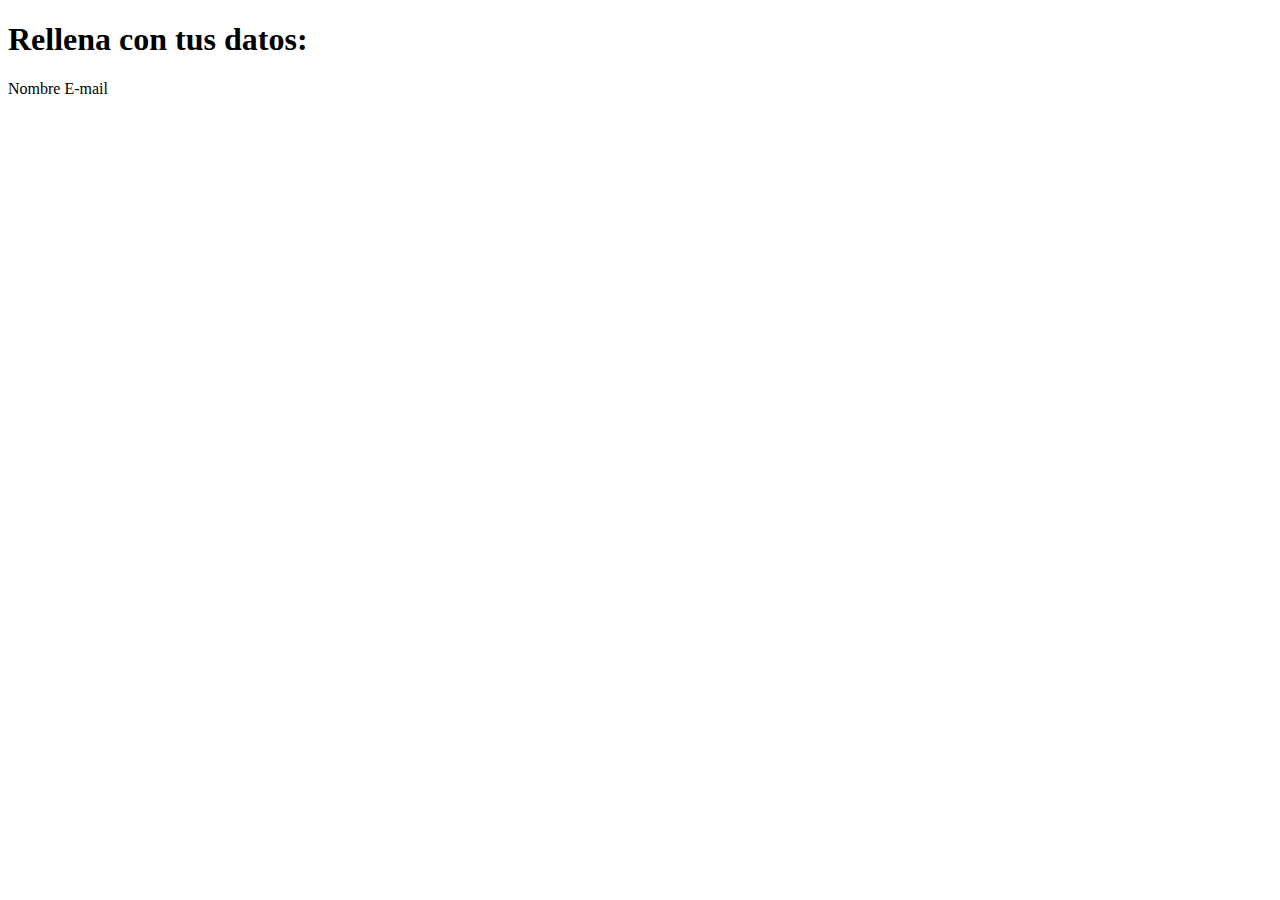
==== secciones/formulario.html @ 707e20ba "initial commit" ====
<!DOCTYPE html>
<html lang="en">
<head>
    <meta charset="UTF-8">
    <title>Document</title>
    <link rel="stylesheet" href="estilos/style.css">
</head>
<body id="fondoentero">
    <h1>Rellena con tus datos:</h1>
    <span id="nombre-form">Nombre</span>

    <span id="correo-form">E-mail</span>
</body>
</html>
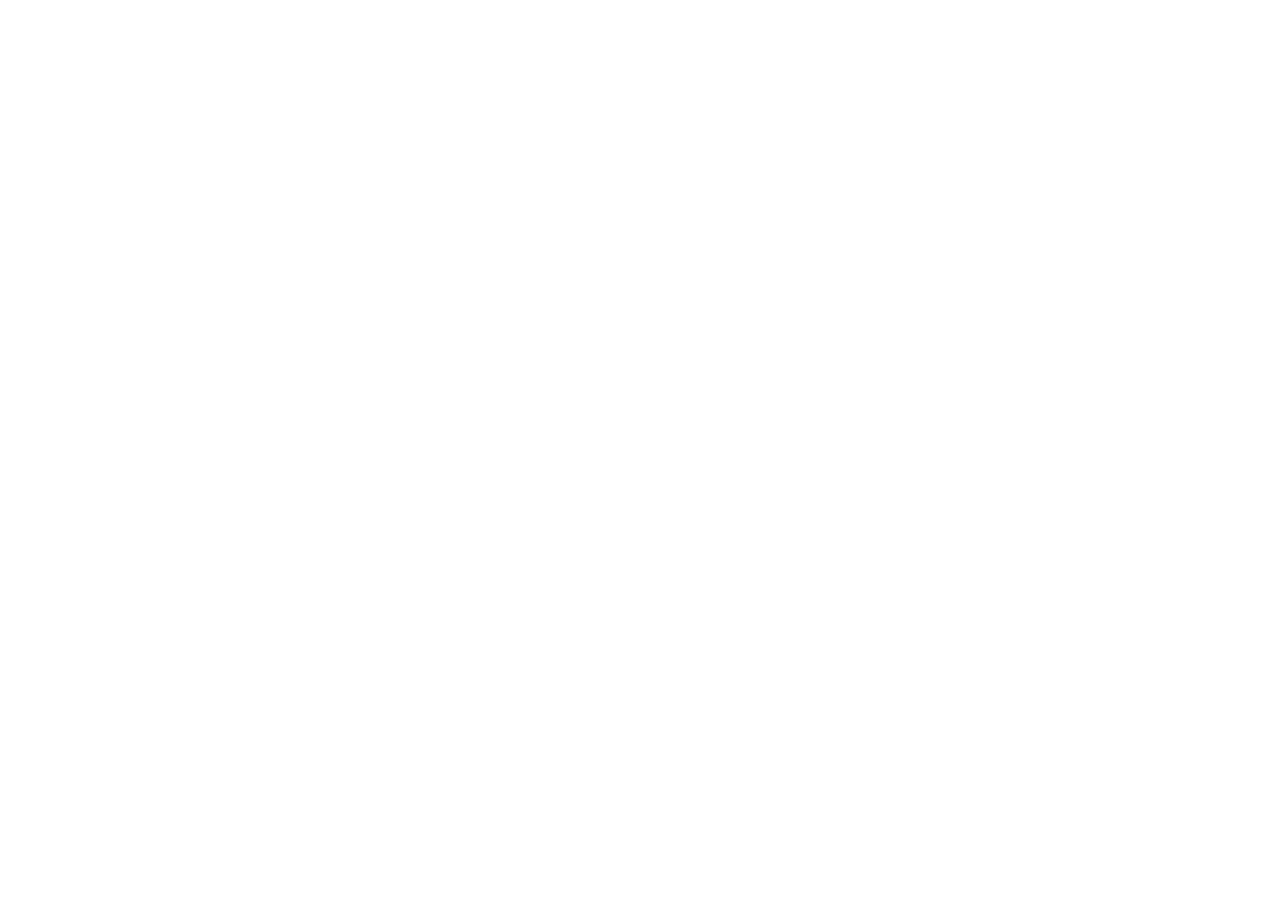
==== commit 89db9364: "add changes" ====
--- a/secciones/formulario.html
+++ b/secciones/formulario.html
@@ -3,12 +3,15 @@
 <head>
     <meta charset="UTF-8">
     <title>Document</title>
-    <link rel="stylesheet" href="estilos/style.css">
+    <link rel="stylesheet" href="../estilos/style.css">
 </head>
-<body id="fondoentero">
+<body>
+    <div id="pag">
     <h1>Rellena con tus datos:</h1>
     <span id="nombre-form">Nombre</span>
 
     <span id="correo-form">E-mail</span>
+    
+</div>
 </body>
 </html>--- a/estilos/style.css
+++ b/estilos/style.css
@@ -0,0 +1,142 @@
+
+  * {
+    box-sizing: border-box;
+    margin: 0;
+    padding: 0;
+    color:white;
+  }
+  
+  #fondoentero{
+    background-color:#465631;
+}
+
+#logo{  
+    background-image: url("../imagenes/logo_footer.jpg");
+    width:20rem;
+    height:6rem;
+    background-position: left;
+    background-repeat: no-repeat;
+    float: left;
+}
+
+/*Aside style */
+aside p,a {
+    display: inline-block;
+    
+}
+
+aside {
+    display: inline-block;
+    background-color: white;
+    opacity: 0.5;
+    width: 100%;
+    height: 5%;
+    text-align: center;
+}
+
+header {
+    text-align: right;
+    width:100%;
+    height: 20%;
+  }
+
+nav li {
+    margin: 35px;
+    display: inline;
+    color: white;
+    list-style: none;
+}
+
+nav li a {
+color: white;
+padding-top:2%;
+}
+
+#fondoEntero{
+    background-color:#465631;
+    background-size: cover;
+}
+#primer_sector {
+    background-image: url("../imagenes/fondo_seccion_uno.jpg");
+    background-repeat: no-repeat;
+    background-size: cover;
+    background-position: center;
+    width: fit-content;
+    height: 100vh;
+    text-align: center;
+    padding-bottom: 10%;
+    color: white;
+    font-size: 1em;
+    font-family: 'Roboto', sans-serif;
+    font-weight: 150;
+    text-shadow: 2px 2px 2px black;
+
+}
+
+#inky_texto h2{
+    padding-top:5em;
+}
+
+.imagenes ul {
+    margin: 20px 0;
+}
+
+.imagenes ul li {
+    display:inline-block;
+    width: 33%;
+    height: 100%;
+    vertical-align: text-top;
+    padding: 0 15px;
+    color: white;
+    text-align: center;
+}
+
+.imagenes ul li:not(:last-child) {
+    border-right: 1px solid white;
+}
+
+.imagenes ul li img {
+    width: 100%;
+    height: 600px;
+    object-fit: cover;
+}
+
+.imagenes ul li p {
+    padding: 10px;
+}
+
+.peopleComments {
+    display:inline-block;
+}
+.peopleComments li {
+    width: 33%;
+    display:inline-block;
+    text-align: center;
+    padding: 10px;
+}
+.peopleComments li img {
+    width: 300px;
+    height: 500px;
+    object-fit: cover;
+}
+
+.formulario{
+    text-align: center;
+    margin-bottom: 30px;
+    margin-top: 30px;
+}
+
+footer {
+    border-top:1px solid white;
+    margin-top:32px;
+    padding: 32px;
+    font-size: 20px;
+}
+
+footer li {
+    list-style: none;
+}
+
+footer p {
+    margin-top:15px;
+}
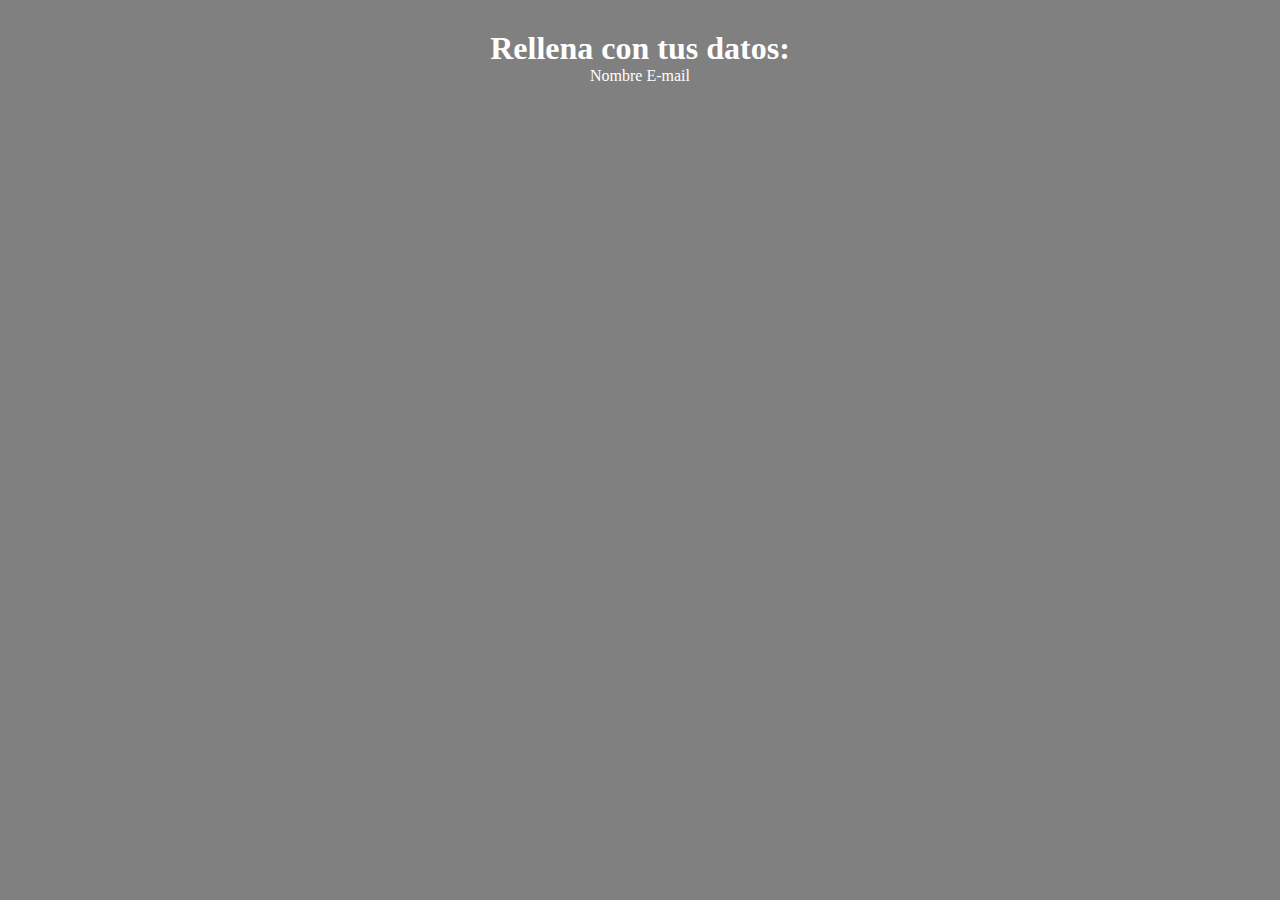
==== commit a1369e39: "final" ====
--- a/secciones/formulario.html
+++ b/secciones/formulario.html
@@ -1,17 +1,20 @@
 <!DOCTYPE html>
 <html lang="en">
+
 <head>
     <meta charset="UTF-8">
     <title>Document</title>
     <link rel="stylesheet" href="../estilos/style.css">
 </head>
-<body>
+
+<body class="formulario">
     <div id="pag">
-    <h1>Rellena con tus datos:</h1>
-    <span id="nombre-form">Nombre</span>
+        <h1>Rellena con tus datos:</h1>
+        <span id="nombre-form">Nombre</span>
 
-    <span id="correo-form">E-mail</span>
-    
-</div>
+        <span id="correo-form">E-mail</span>
+
+    </div>
 </body>
+
 </html>--- a/estilos/style.css
+++ b/estilos/style.css
@@ -5,15 +5,11 @@
     padding: 0;
     color:white;
   }
-  
-  #fondoentero{
-    background-color:#465631;
-}
 
 #logo{  
-    background-image: url("../imagenes/logo_footer.jpg");
+    background-image: url("../imagenes/logoo.png");
     width:20rem;
-    height:6rem;
+    height: 100px;
     background-position: left;
     background-repeat: no-repeat;
     float: left;
@@ -25,12 +21,12 @@
     
 }
 
-aside {
+.probaelrefugio {
     display: inline-block;
     background-color: white;
-    opacity: 0.5;
-    width: 100%;
-    height: 5%;
+    background-color: rgba(131, 131, 131, 0.8);
+    width: 100%;
+    height: 50px;
     text-align: center;
 }
 
@@ -38,7 +34,19 @@
     text-align: right;
     width:100%;
     height: 20%;
+    position:absolute;
+    top:0px;
+    left:0;
+    width: 100%;
   }
+nav {
+    background-color: grey;
+    height: 100px;
+
+}
+nav ul {
+    background-color: grey;
+}
 
 nav li {
     margin: 35px;
@@ -52,9 +60,14 @@
 padding-top:2%;
 }
 
-#fondoEntero{
-    background-color:#465631;
-    background-size: cover;
+.fondoentero{
+    background-size: cover;
+    margin: 0px 100px;
+    margin-top: 50px;
+}
+
+.fondoverde{
+    background-color: #465631;
 }
 #primer_sector {
     background-image: url("../imagenes/fondo_seccion_uno.jpg");
@@ -70,11 +83,12 @@
     font-family: 'Roboto', sans-serif;
     font-weight: 150;
     text-shadow: 2px 2px 2px black;
-
-}
-
-#inky_texto h2{
-    padding-top:5em;
+}
+
+#inky_texto {
+    padding-top:350px;
+    padding-left: 150px;
+    padding-right: 150px;
 }
 
 .imagenes ul {
@@ -140,3 +154,136 @@
 footer p {
     margin-top:15px;
 }
+
+.nosotros {
+    background-image:url("../imagenes/montaniaylago.jpg");
+    background-repeat: no-repeat;
+    background-size: cover;
+    background-position: center;
+    width: fit-content;
+    height: 100vh;
+}
+
+.nosotrosInfo {
+    padding:100px;
+    display: inline-block;
+    text-align: center;
+    padding-top:350px;
+}
+.nosotrosFooter {
+    background-color: burlywood;
+    margin-top:0px;
+}
+
+.footerProteccionTermica {
+    background-color: rgb(1, 4, 196);
+    margin-top:0px;
+}
+.footerIndumentaria {
+    background-color: rgb(6, 39, 5);
+    margin-top:0px;
+}
+.footerRefugio {
+    background-color: rgb(6, 39, 5);
+    margin-top:0px;
+}
+
+
+
+
+.carpasyrefugios {
+    background-image:url("../imagenes/inky_11.png");
+    background-repeat: no-repeat;
+    background-size: cover;
+    background-position: center;
+    height: 100vh;
+    width: 100%;
+}
+.carpasyrefugios h1 {
+    text-align: center;
+    padding-top: 49vh;
+    font-size:4em;
+}
+
+.protecciontermica {
+    background-image:url("../imagenes/inky_11.png");
+    background-repeat: no-repeat;
+    background-size: cover;
+    background-position: center;
+    height: 100vh;
+    width: 100%;
+}
+
+.protecciontermica h1 {
+    text-align: center;
+    padding-top: 49vh;
+    font-size:4em;
+}
+
+.refugio {
+    background-image:url("../imagenes/carpacolgante.png");
+    background-repeat: no-repeat;
+    background-size: cover;
+    background-position: center;
+    height: 100vh;
+    width: 100%;
+}
+
+.refugio h1 {
+    text-align: center;
+    padding-top: 49vh;
+    font-size:4em;
+}
+
+.indumentaria {
+    background-image:url("../imagenes/fondoProductos.jpeg");
+    background-repeat: no-repeat;
+    background-size: cover;
+    background-position: center;
+    height: 100vh;
+    width: 100%;
+}
+
+.indumentaria h1 {
+    text-align: center;
+    padding-top: 49vh;
+    font-size:4em;
+}
+
+.productoscolorprotecciontermica{
+    background-color: rgb(23, 105, 229);
+}
+
+.productosindumentaria{
+    background-color: #465631;
+}
+
+.productoRefugio{
+    background-color: #465631;
+}
+
+.productoscolor{
+    background-color: #465631;
+}
+.productos li {
+    display: inline-block;
+    width: 33%;
+}
+.productos li p {
+    text-align: center;
+    padding: 10px;
+    font-size: 1.5em;
+}
+.productos li img {
+    object-fit: cover;
+    width: 100%;
+}
+
+.productoespecial li {
+    width: 100%;
+    padding: 0px 150px;
+}
+
+.formulario {
+    background-color: grey;
+}